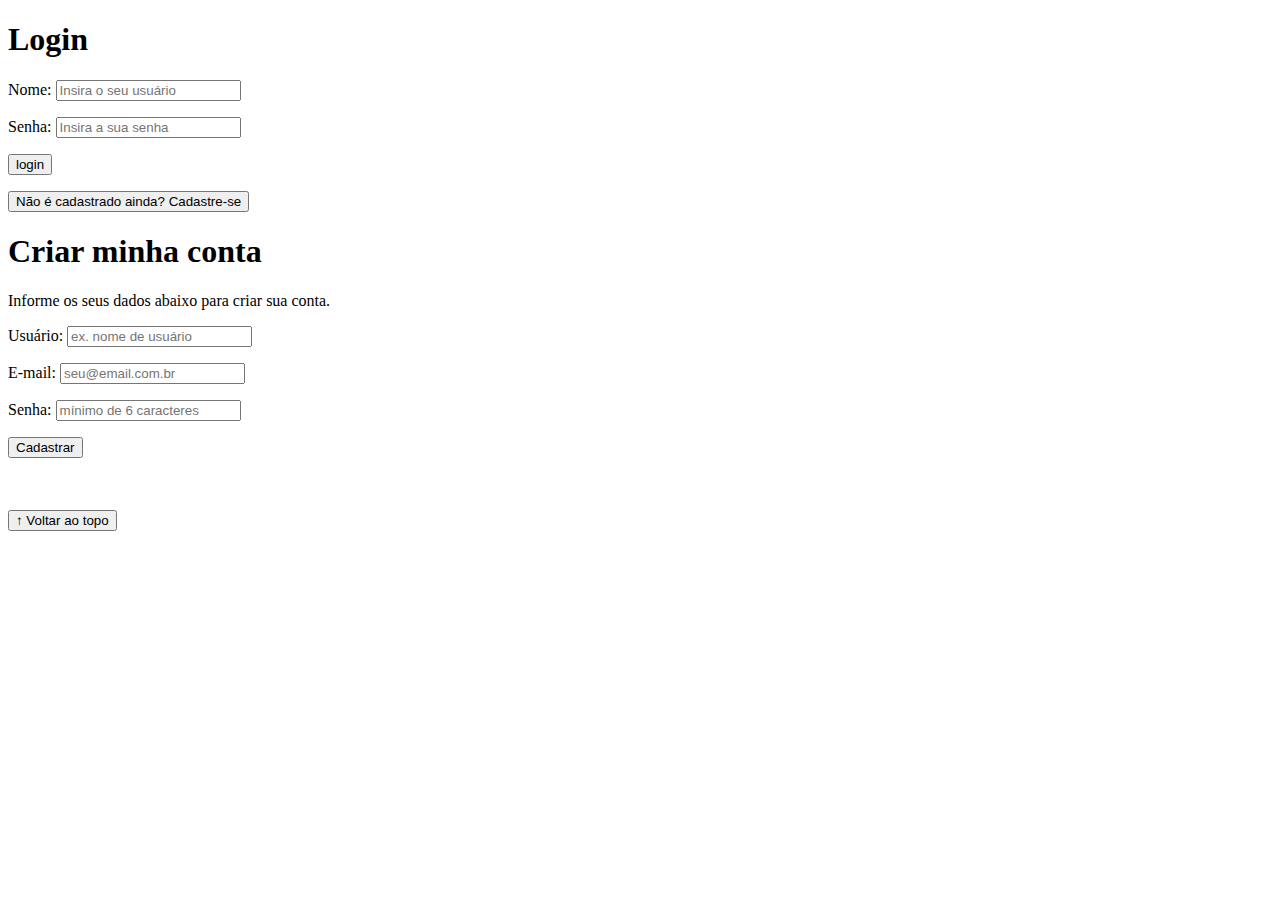
==== login.html @ 34231c15 "Protótipo do site" ====
<!DOCTYPE html>
<html lang="pt-br">

<head>
    <meta charset="UTF-8">
    <meta http-equiv="X-UA-Compatible" content="IE=edge">
    <meta name="viewport" content="width=device-width, initial-scale=1.0">
    <title>LH Games - login</title>
    <link href="https://cdn.jsdelivr.net/npm/bootstrap@5.2.2/dist/css/bootstrap.min.css" rel="stylesheet"
        integrity="sha384-Zenh87qX5JnK2Jl0vWa8Ck2rdkQ2Bzep5IDxbcnCeuOxjzrPF/et3URy9Bv1WTRi" crossorigin="anonymous">
    <link rel="stylesheet" href="css/estilo.css">
</head>

<body>
    <header>
        
    </header>

    <main>
        <section id="section-login">
            <h1>Login</h1>
            <div class="d-flex justify-content-center">
                <form method="post" action="" id="login">
                    <p>
                        <label for="usuario">Nome: </label>
                        <input id="usuario" name="usuario" required="required" type="text"
                            placeholder="Insira o seu usuário" class="form-control" />
                    </p>
                    <p>
                        <label for="senha">Senha: </label>
                        <input id="senha" name="senha" required="required" type="password"
                            placeholder="Insira a sua senha" class="form-control" />
                    </p>
                    <p>
                        <input type="button" value="login" class="btn btn-primary" id="bt-login" onclick="login()" />
                    </p>
                </form>
            </div>
        </section>

        <section id="section-cadastro">
            <div id="botao-cadastrar">
                <button type="button" class="btn btn-info">Não é cadastrado ainda? Cadastre-se</button>
            </div>
            <div id="form-cadastrar">

                <h1>Criar minha conta</h1>
                <p>Informe os seus dados abaixo para criar sua conta.</p>

                <div class="d-flex justify-content-center">
                    <form method="post" action="" id="login">
                        <p>
                            <label for="usuario">Usuário: </label>
                            <input id="usuario" name="usuario" required="required" type="text"
                                placeholder="ex. nome de usuário" class="form-control" />
                        </p>
                        <p>
                            <label for="email">E-mail: </label>
                            <input id="email" name="email" required="required" type="email"
                                placeholder="seu@email.com.br" class="form-control" />
                        </p>
                        <p>
                            <label for="senha">Senha: </label>
                            <input id="senha" name="senha" required="required" type="password"
                                placeholder="mínimo de 6 caracteres" class="form-control" />
                        </p>
                        <p>
                            <input type="button" value="Cadastrar" class="btn btn-primary" id="bt-cadastrar"
                                onclick="cadastro()" />
                        </p>
                    </form>
                </div>

            </div>
        </section>

    </main>



    <footer>
        <p></p>
    </footer>

    <button id="voltar-topo" type="button" class="btn btn-outline-primary">&uarr; Voltar ao topo</button>

    <script src="https://cdn.jsdelivr.net/npm/bootstrap@5.2.2/dist/js/bootstrap.bundle.min.js"
        integrity="sha384-OERcA2EqjJCMA+/3y+gxIOqMEjwtxJY7qPCqsdltbNJuaOe923+mo//f6V8Qbsw3"
        crossorigin="anonymous"></script>
    <script src="js/script.js"></script>

    <script src="https://code.jquery.com/jquery-3.6.1.js"
        integrity="sha256-3zlB5s2uwoUzrXK3BT7AX3FyvojsraNFxCc2vC/7pNI=" crossorigin="anonymous"></script>
    <script type="text/javascript" src="js/jquery-script.js"></script>

</body>

</html>
---- css/estilo.css ----
/*cabeçalho*/


/*Conteudo principal*/


/*banner*/

/*Produtos vendidos*/
/*Rodapé*/
footer{
    text-align: center;
}

footer p {
    font-weight: bold;
    padding: 10px;
}

/*Botão Voltar topo*/

/* página de login  */


/* Formulário de cadastro*/
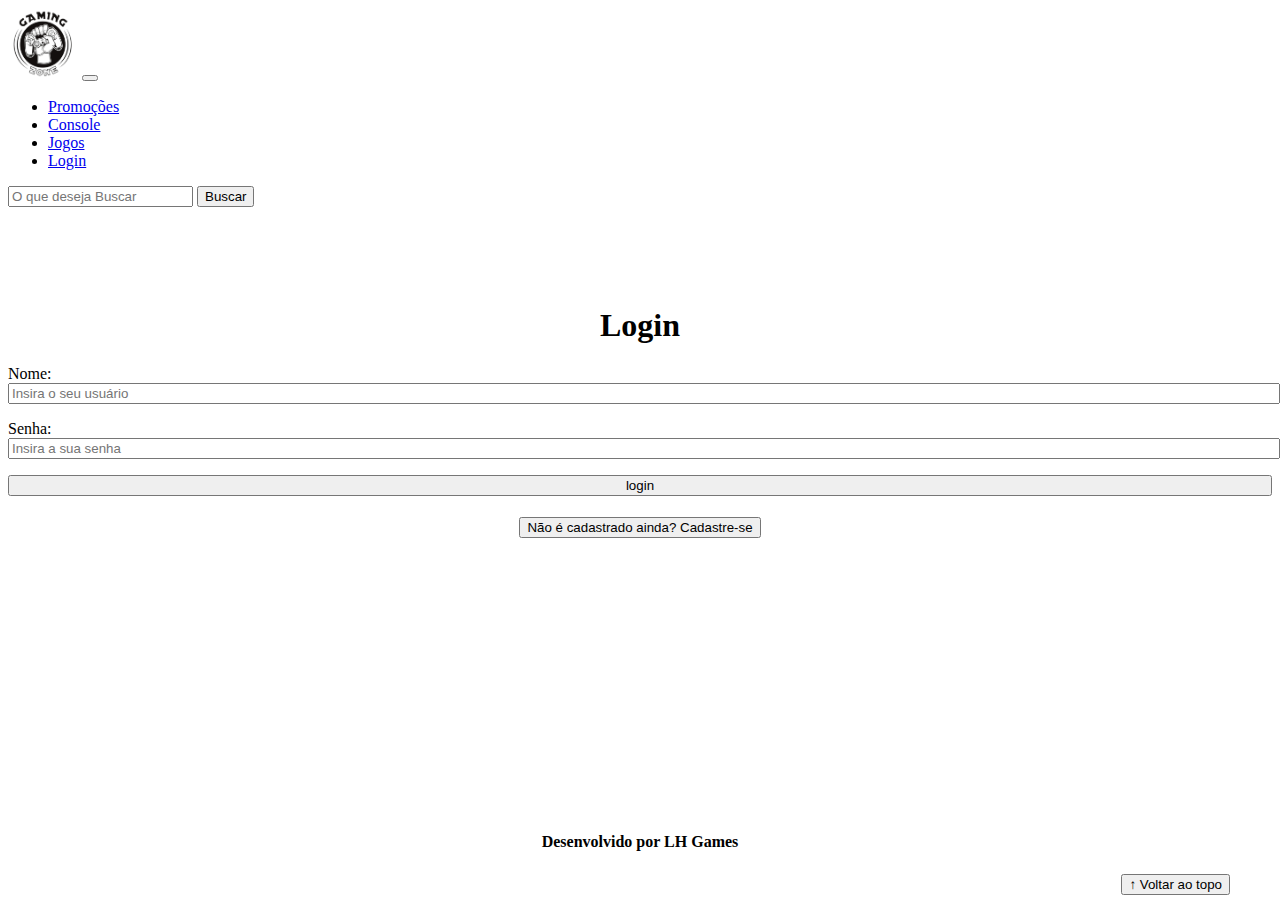
==== commit 9c7904f4: "Finalização de protótipo" ====
--- a/login.html
+++ b/login.html
@@ -13,7 +13,34 @@
 
 <body>
     <header>
-        
+        <nav class="navbar navbar-expand-lg bg-body-tertiary">
+            <div class="container-fluid">
+              <a class="navbar-brand" href="index.html"><img src="img/logo.png" ></a>
+              <button class="navbar-toggler" type="button" data-bs-toggle="collapse" data-bs-target="#navbarSupportedContent" aria-controls="navbarSupportedContent" aria-expanded="false" aria-label="Toggle navigation">
+                <span class="navbar-toggler-icon"></span>
+              </button>
+              <div class="collapse navbar-collapse" id="navbarSupportedContent">
+                <ul class="navbar-nav me-auto mb-2 mb-lg-0">
+                  <li class="nav-item">
+                    <a class="nav-link active" aria-current="page" href="#">Promoções</a>
+                  </li>
+                  <li class="nav-item">
+                    <a class="nav-link" href="#">Console</a>
+                  </li>
+                  <li class="nav-item">
+                    <a class="nav-link" href="#">Jogos</a>
+                  </li>
+                  <li class="nav-item">
+                    <a class="nav-link" href="login.html">Login</a>
+                  </li>
+                </ul>
+                <form class="d-flex" role="search">
+                  <input class="form-control me-2" type="search" placeholder="O que deseja Buscar" aria-label="Search">
+                  <button class="btn btn-outline-success" type="submit" >Buscar</button>
+                </form>
+              </div>
+            </div>
+          </nav>
     </header>
 
     <main>
@@ -79,10 +106,10 @@
 
 
     <footer>
-        <p></p>
+        <p>Desenvolvido por LH Games</p>
     </footer>
 
-    <button id="voltar-topo" type="button" class="btn btn-outline-primary">&uarr; Voltar ao topo</button>
+    <button id="voltar-topo" type="button" class="btn btn-outline-primary" onclick="topo()">&uarr; Voltar ao topo</button>
 
     <script src="https://cdn.jsdelivr.net/npm/bootstrap@5.2.2/dist/js/bootstrap.bundle.min.js"
         integrity="sha384-OERcA2EqjJCMA+/3y+gxIOqMEjwtxJY7qPCqsdltbNJuaOe923+mo//f6V8Qbsw3"
--- a/css/estilo.css
+++ b/css/estilo.css
@@ -1,12 +1,49 @@
 /*cabeçalho*/
+header img{
+    height: 70px;
+    width: 70px;
+}
+
+/*Conteudo principal*/
+main{
+    min-height: 500px;
+}
+
+/*banner*/
+#section-banners img{
+    height: 500px;
+}
+
+/*Produtos vendidos*/
 
 
-/*Conteudo principal*/
 
+#section-vendidos{
+    text-align: center;
+}
 
-/*banner*/
+#section-vendidos h2{
 
-/*Produtos vendidos*/
+    font-weight: bold;
+    padding: 20px;
+}
+
+#section-vendidos img{
+    height: 300px;
+    border-radius: 10px;
+}
+
+#section-vendidos .card{
+    margin:5px;
+    border: 1px solid #ccc;
+    border-radius: 10px;
+}
+
+#section-vendidos .preco{
+    color: red;
+    font-size: 18px;
+    font-weight: bold;
+}
 /*Rodapé*/
 footer{
     text-align: center;
@@ -19,8 +56,36 @@
 
 /*Botão Voltar topo*/
 
+#voltar-topo {
+    position: fixed;
+    bottom: 5px;
+    right: 50px;
+}
 /* página de login  */
+#section-login{
+    margin-top: 100px;
+}
 
+#section-login h1 {
+    text-align: center;
+}
+
+#section-login input{
+    width: 100%;
+}
 
 /* Formulário de cadastro*/
 
+#section-cadastro{
+    padding: 5px;
+    text-align: center;
+    background-color: #fff;
+}
+
+#form-cadastrar {
+    padding: 50px;
+    display: none;
+}
+
+
+
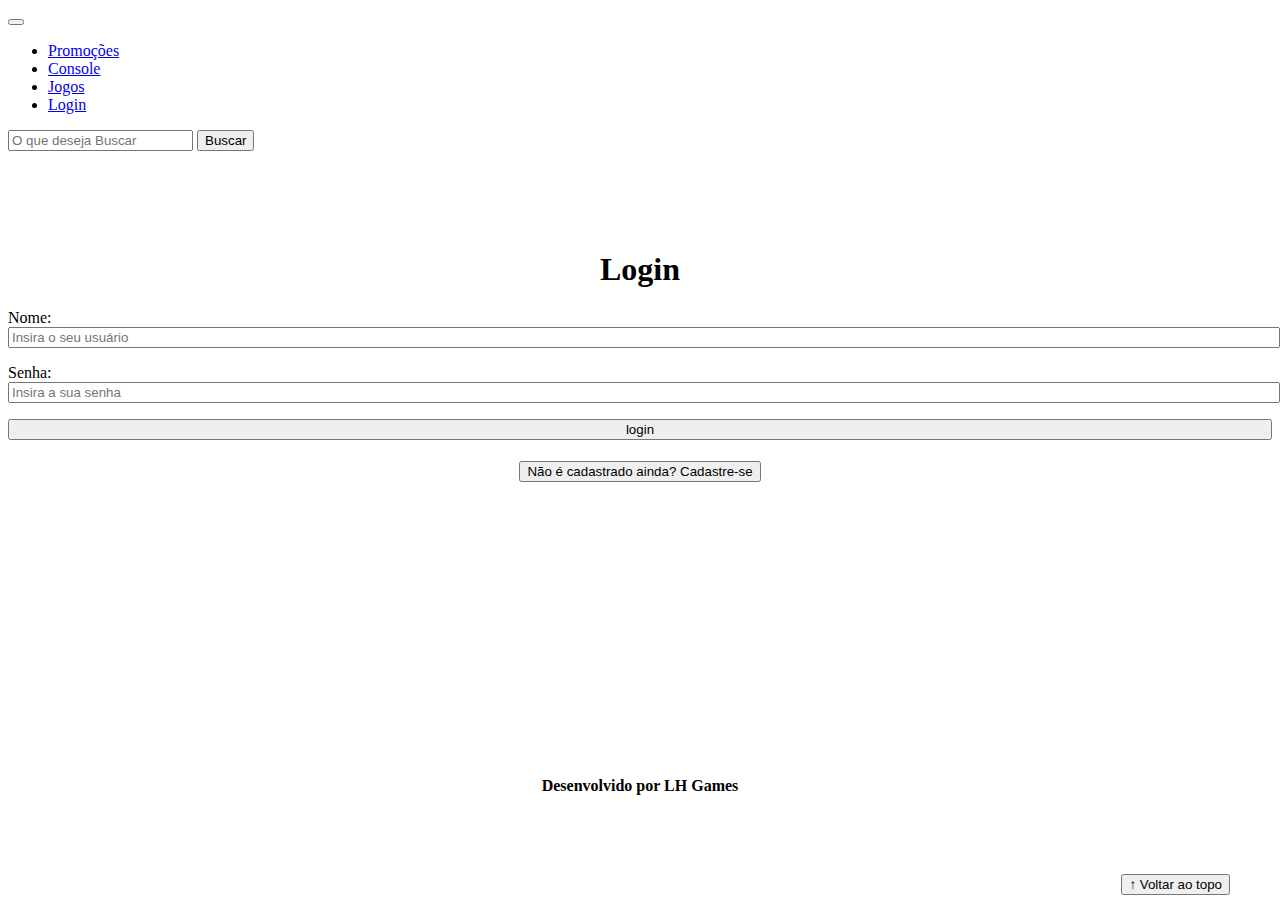
==== commit 0d21b194: "atualização" ====
--- a/login.html
+++ b/login.html
@@ -5,6 +5,7 @@
     <meta charset="UTF-8">
     <meta http-equiv="X-UA-Compatible" content="IE=edge">
     <meta name="viewport" content="width=device-width, initial-scale=1.0">
+    <link rel="shortcut icon" href="img/logo.png" type="image/x-icon">
     <title>LH Games - login</title>
     <link href="https://cdn.jsdelivr.net/npm/bootstrap@5.2.2/dist/css/bootstrap.min.css" rel="stylesheet"
         integrity="sha384-Zenh87qX5JnK2Jl0vWa8Ck2rdkQ2Bzep5IDxbcnCeuOxjzrPF/et3URy9Bv1WTRi" crossorigin="anonymous">
@@ -15,7 +16,7 @@
     <header>
         <nav class="navbar navbar-expand-lg bg-body-tertiary">
             <div class="container-fluid">
-              <a class="navbar-brand" href="index.html"><img src="img/logo.png" ></a>
+              <a class="navbar-brand" href="index.html"><imgsrc="img/logo.png" ></a>
               <button class="navbar-toggler" type="button" data-bs-toggle="collapse" data-bs-target="#navbarSupportedContent" aria-controls="navbarSupportedContent" aria-expanded="false" aria-label="Toggle navigation">
                 <span class="navbar-toggler-icon"></span>
               </button>
